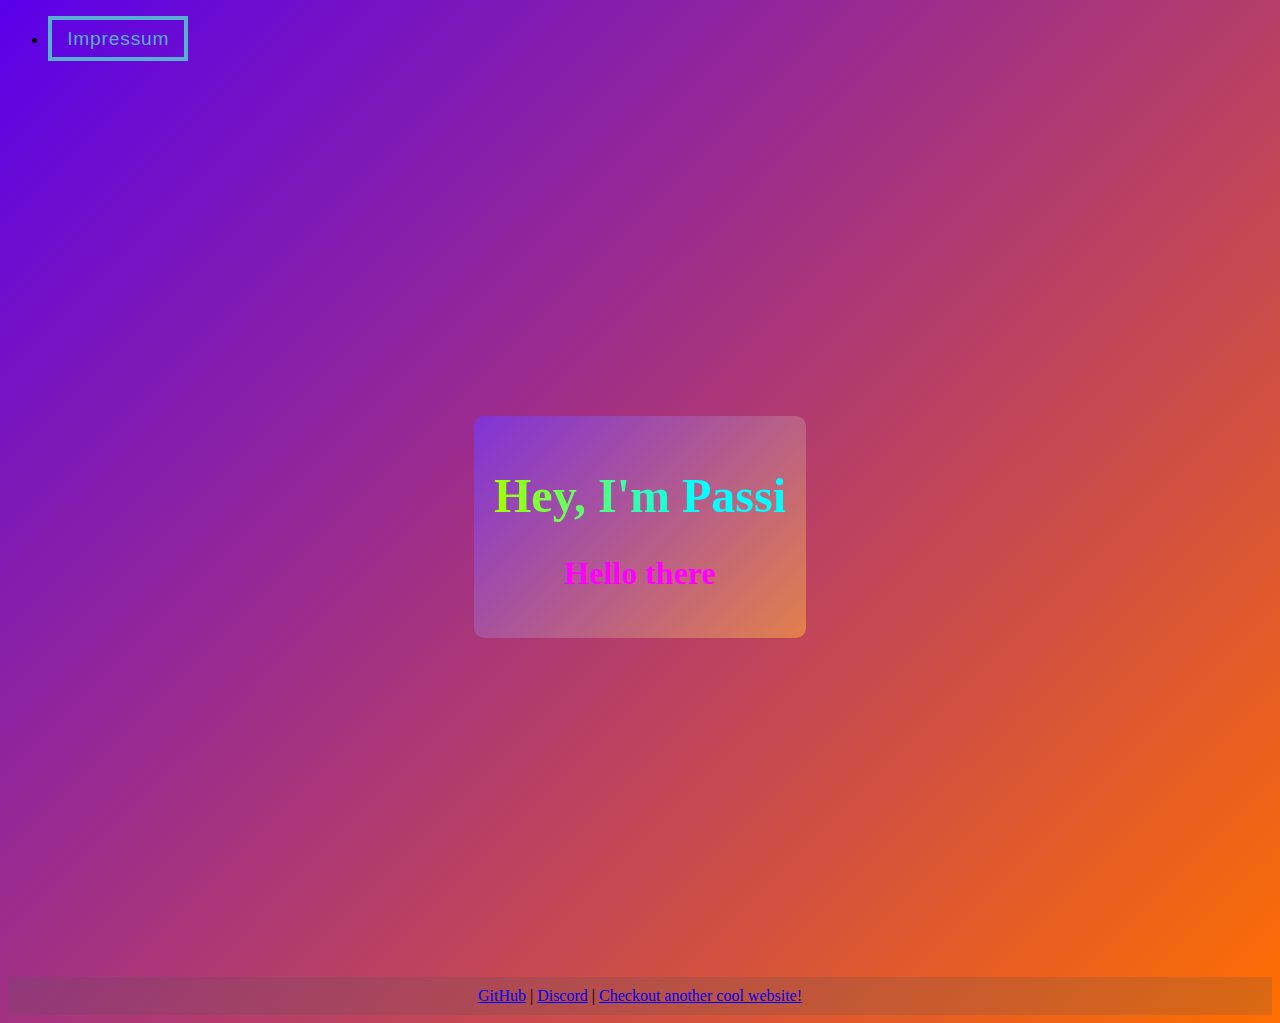
==== index.html @ 6a3376f7 "feat: add link" ====
<!DOCTYPE html>
<html>
<head>
    <title>Hey, I'm Passi</title>
    <link rel="stylesheet" href="/style.css">
</head>
<header>
    <div>
        <ul>
            <li><button class="btn draw-border" onclick="window.location='impressum.html';" value="click here" >Impressum</button></li>
        </ul>
    </div>
</header>
<body>
    <div class="container">
        <div class="box">
            <h1>Hey, I'm Passi</h1>
            <h2>Hello there</h2>
        </div>
    </div>
</body>
<footer>
    <div class="footer-box">
        <a href="https://github.com/PassiHD2004">GitHub</a> | <a href="https://discord.gg/atQhEV9">Discord</a> | 
        <a href="https://foxes4life.net">Checkout another cool website!</a>
    </div>
</footer>
</html>
---- style.css ----
/*body {
    background: hsla(263, 100%, 46%, 1);    
    background: linear-gradient(315deg, hsla(263, 100%, 46%, 1) 0%, hsla(26, 100%, 50%, 1) 100%);
    background: -moz-linear-gradient(315deg, hsla(263, 100%, 46%, 1) 0%, hsla(26, 100%, 50%, 1) 100%);    
    background: -webkit-linear-gradient(315deg, hsla(263, 100%, 46%, 1) 0%, hsla(26, 100%, 50%, 1) 100%);
    filter: progid: DXImageTransform.Microsoft.gradient( startColorstr="#5A00EB", endColorstr="#FF6F00", GradientType=1 );
    }

.container {
    display: flex;
    flex-direction: column;
    justify-content: center;
    align-items: center;
    height: 100vh;
}

h1 {
    display: table-cell;
    width: 350px;
    height: 50px;
    padding: 10px;
    text-align: center;
    font-size: 3em;
    vertical-align: middle;
    position: absolute;
    margin-left: 478px;
    margin-top: 200px;
}

h2 {
    width: 350px;
    height: 50px;
    padding: 10px;
    text-align: center;
    font-size: 3em;
    position: absolute;
    margin-left: 478px;
    margin-top: 250px;
}
*/

body {
    background: hsla(263, 100%, 46%, 1);
    background: linear-gradient(315deg, hsla(263, 100%, 46%, 1) 0%, hsla(26, 100%, 50%, 1) 100%);
    background: -moz-linear-gradient(315deg, hsla(263, 100%, 46%, 1) 0%, hsla(26, 100%, 50%, 1) 100%);
    background: -webkit-linear-gradient(315deg, hsla(263, 100%, 46%, 1) 0%, hsla(26, 100%,50% ,1)100%);
    filter: progid: DXImageTransform.Microsoft.gradient( startColorstr="#5A00EB", endColorstr="#FF6F00", GradientType=1 );
}
.container {
    display: flex;
    flex-direction: column;
    justify-content: center;
    align-items: center;
    height:100vh;
}
.box {
    padding:20px;
    border-radius:10px;
    background:hsla(263,80% ,56% ,.8);
    background:-moz-linear-gradient(-45deg,hsla(263,80% ,56% ,.8)0% ,
        hsla(26,80% ,60%,.8)100%);
        background:-webkit-linear-gradient(-45deg,hsla(263,
            80%,56%,.8)0%,hsla(
                26,
                80%,
                60%,
                .8
            )100%
        );
        filter:
            progid:
            DXImageTransform.Microsoft.gradient(
                startColorstr="#7A3DEB",
                endColorstr="#FF9F40",
                GradientType=1
            );
}
.footer-box {
    background-color: rgba(84, 84, 84, 0.2);
    padding: 10px;
    text-align: center;
}
h1 {
    text-align:center;
    font-size:3em;
    background: #A2FF00;
    background: linear-gradient(to right, #A2FF00 0%, #00FFFF 71%);
    -webkit-background-clip: text;
    -webkit-text-fill-color: transparent;

}
h2 {
    text-align:center;
    font-size:2em;
    color: magenta;
}
h3 {
    font-size: 10px;
}
.draw-border {
    box-shadow: inset 0 0 0 4px #58afd1;
    color: #58afd1;
    transition: color 0.25s 0.0833333333s;
    position: relative;
}
.draw-border::before, .draw-border::after {
    border: 0 solid transparent;
    box-sizing: border-box;
    content: '';
    pointer-events: none;
    position: absolute;
    width: 0;
    height: 0;
    bottom: 0;
    right: 0;
}
.draw-border::before {
    border-bottom-width: 4px;
    border-left-width: 4px;
}
.draw-border::after {
    border-top-width: 4px;
    border-right-width: 4px;
}
.draw-border:hover {
    color: #ffe593;
}
.draw-border:hover::before, .draw-border:hover::after {
    border-color: #ffe593;
    transition: border-color 0s, width 0.25s, height 0.25s;
    width: 100%;
    height: 100%;
}
.draw-border:hover::before {
    transition-delay: 0s, 0s, 0.25s;
}
.draw-border:hover::after {
    transition-delay: 0s, 0.25s, 0s;
}
.btn {
    background: none;
    border: none;
    cursor: pointer;
    line-height: 1.5;
    font: 500 1.2rem 'Roboto Slab', sans-serif;
    padding: 0.6em 1em;
    letter-spacing: 0.05rem;
}
.btn:focus {
    outline: 2px dotted #55d7dc;
}
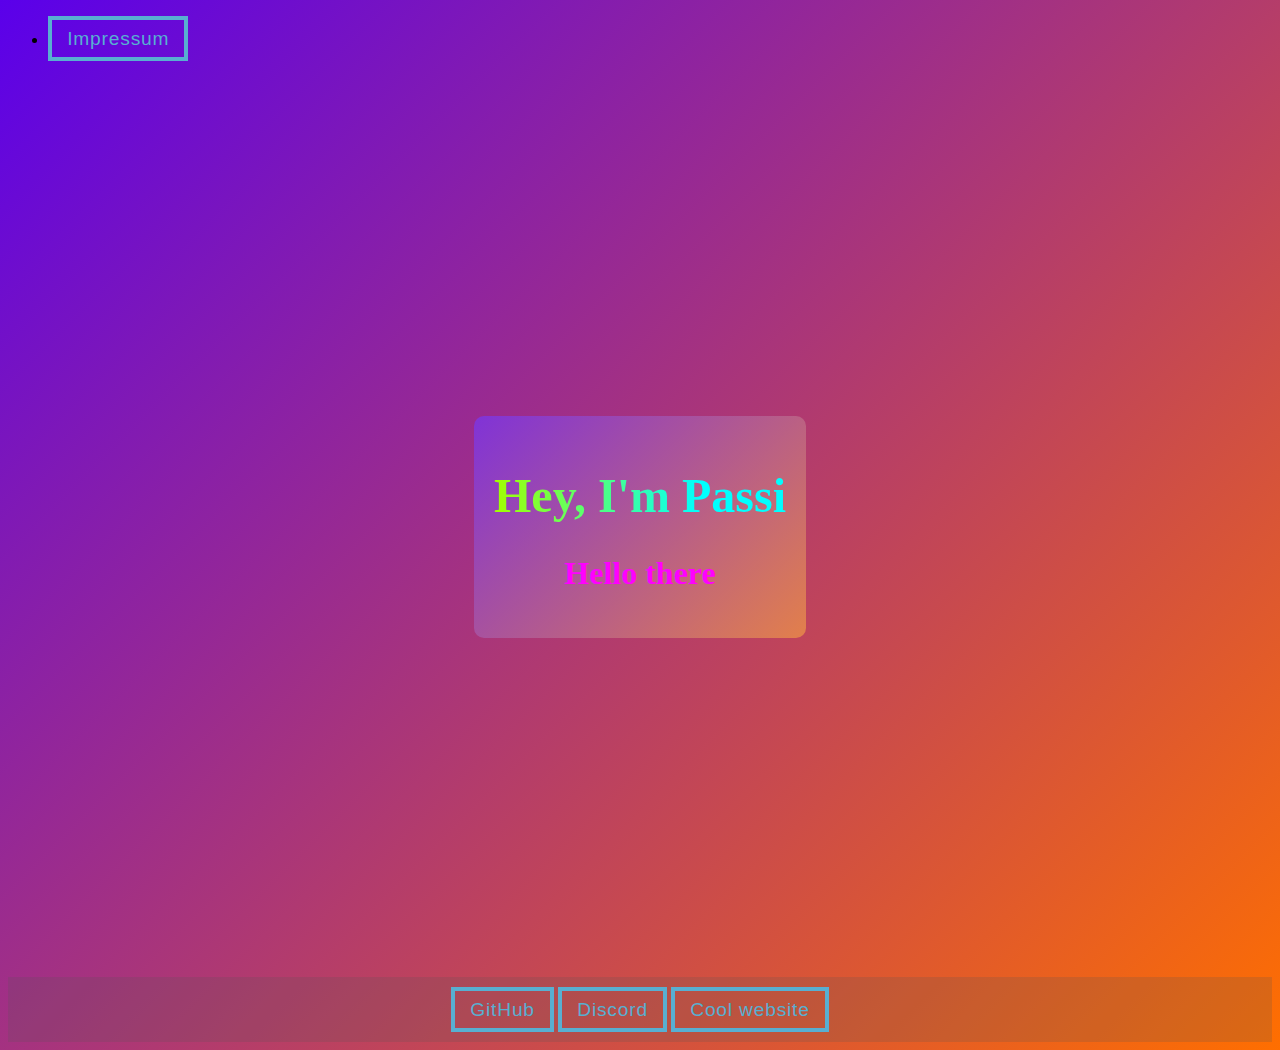
==== commit 0e259768: "feat: style footer section and add cool website" ====
--- a/index.html
+++ b/index.html
@@ -21,8 +21,9 @@
 </body>
 <footer>
     <div class="footer-box">
-        <a href="https://github.com/PassiHD2004">GitHub</a> | <a href="https://discord.gg/atQhEV9">Discord</a> | 
-        <a href="https://foxes4life.net">Checkout another cool website!</a>
+        <button class="btn draw-border" onclick="window.location='https://github.com/PassiHD2004';" value="click here">GitHub</button>
+        <button class="btn draw-border" onclick="window.location='https://discord.gg/atQhEV9';" value="click here">Discord</button>
+        <button class="btn draw-border" onclick="window.location='https://rooot.gay';" value="click here">Cool website</button>  
     </div>
 </footer>
 </html>--- a/style.css
+++ b/style.css
@@ -80,6 +80,7 @@
     padding: 10px;
     text-align: center;
 }
+
 h1 {
     text-align:center;
     font-size:3em;
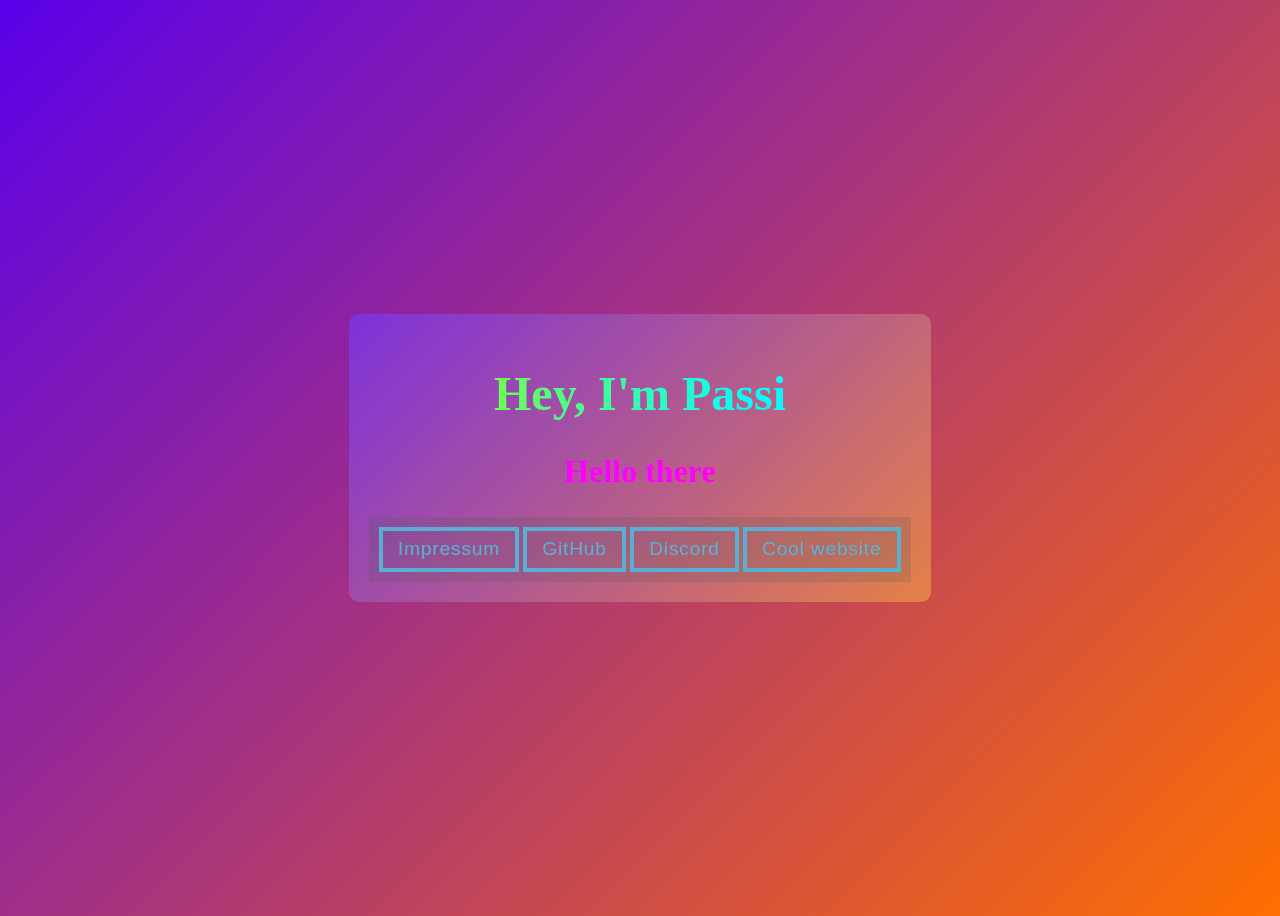
==== commit 6383d17b: "feat: add favicon" ====
--- a/index.html
+++ b/index.html
@@ -3,27 +3,22 @@
 <head>
     <title>Hey, I'm Passi</title>
     <link rel="stylesheet" href="/style.css">
+    <link rel="icon" type="image/x-icon" href="/images/favicon.ico">
 </head>
-<header>
-    <div>
-        <ul>
-            <li><button class="btn draw-border" onclick="window.location='impressum.html';" value="click here" >Impressum</button></li>
-        </ul>
-    </div>
-</header>
 <body>
     <div class="container">
         <div class="box">
             <h1>Hey, I'm Passi</h1>
             <h2>Hello there</h2>
+                <footer>
+                    <div class="footer-box">
+                        <button class="btn draw-border" onclick="window.location='impressum.html';" value="click here" >Impressum</button>
+                        <button class="btn draw-border" onclick="window.location='https://github.com/PassiHD2004';" value="click here">GitHub</button>
+                        <button class="btn draw-border" onclick="window.location='https://discord.gg/atQhEV9';" value="click here">Discord</button>
+                        <button class="btn draw-border" onclick="window.location='https://rooot.gay';" value="click here">Cool website</button>  
+                    </div>
+                </footer>
         </div>
     </div>
 </body>
-<footer>
-    <div class="footer-box">
-        <button class="btn draw-border" onclick="window.location='https://github.com/PassiHD2004';" value="click here">GitHub</button>
-        <button class="btn draw-border" onclick="window.location='https://discord.gg/atQhEV9';" value="click here">Discord</button>
-        <button class="btn draw-border" onclick="window.location='https://rooot.gay';" value="click here">Cool website</button>  
-    </div>
-</footer>
 </html>--- a/style.css
+++ b/style.css
@@ -79,8 +79,8 @@
     background-color: rgba(84, 84, 84, 0.2);
     padding: 10px;
     text-align: center;
+    margin-bottom: 00px;
 }
-
 h1 {
     text-align:center;
     font-size:3em;
@@ -88,7 +88,6 @@
     background: linear-gradient(to right, #A2FF00 0%, #00FFFF 71%);
     -webkit-background-clip: text;
     -webkit-text-fill-color: transparent;
-
 }
 h2 {
     text-align:center;
@@ -149,4 +148,4 @@
 }
 .btn:focus {
     outline: 2px dotted #55d7dc;
-}
+}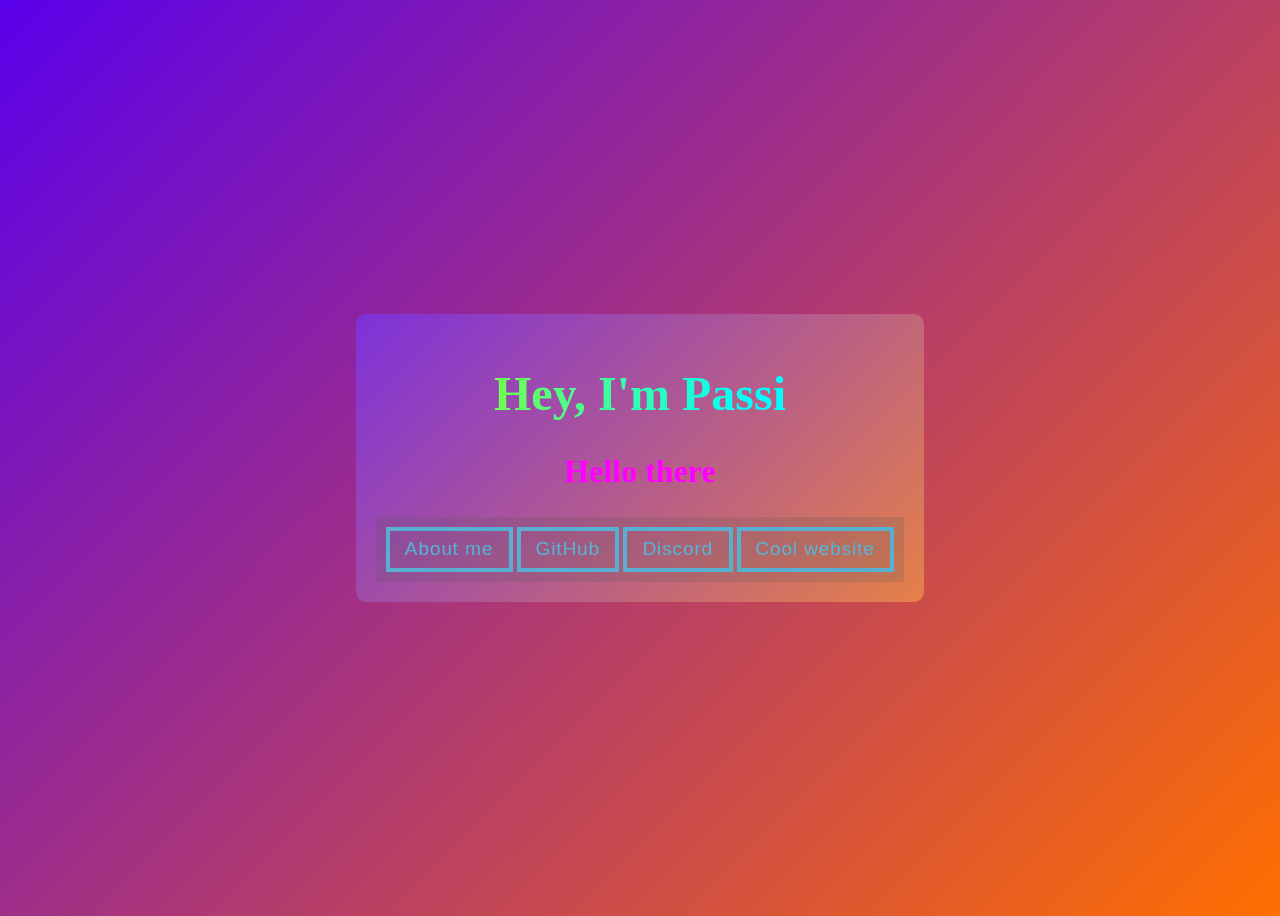
==== commit 90df73f3: "fix: change from Impressum to about me page" ====
--- a/index.html
+++ b/index.html
@@ -12,7 +12,7 @@
             <h2>Hello there</h2>
                 <footer>
                     <div class="footer-box">
-                        <button class="btn draw-border" onclick="window.location='impressum.html';" value="click here" >Impressum</button>
+                        <button class="btn draw-border" onclick="window.location='about-me.html';" value="click here" >About me</button>
                         <button class="btn draw-border" onclick="window.location='https://github.com/PassiHD2004';" value="click here">GitHub</button>
                         <button class="btn draw-border" onclick="window.location='https://discord.gg/atQhEV9';" value="click here">Discord</button>
                         <button class="btn draw-border" onclick="window.location='https://rooot.gay';" value="click here">Cool website</button>  
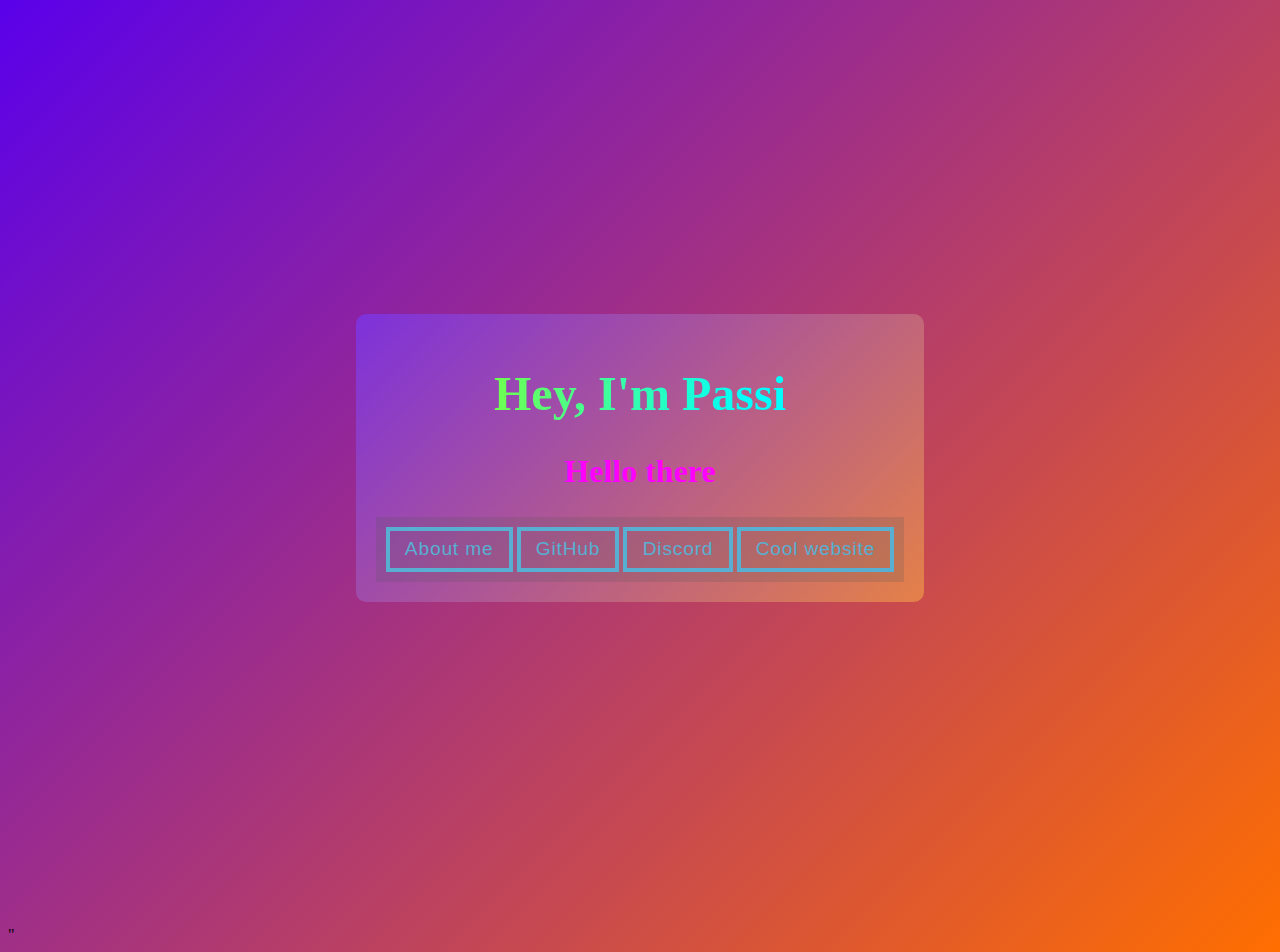
==== commit 5aa78df0: "feat: Add definetely working subtitle thing...." ====
--- a/index.html
+++ b/index.html
@@ -1,9 +1,11 @@
 <!DOCTYPE html>
-<html>
+<html lang="en" dir="ltr">
 <head>
+        <meta charset="utf-8">
     <title>Hey, I'm Passi</title>
     <link rel="stylesheet" href="/style.css">
     <link rel="icon" type="image/x-icon" href="/images/favicon.ico">
+    <script src="/main.js"></script>
 </head>
 <body>
     <div class="container">
@@ -20,5 +22,10 @@
                 </footer>
         </div>
     </div>
+    <br>
+        <body onload="loadPage(' '); setSubtitle();">
+            <div id="content" style="height: 100%;"></div>
+        </body>"
+    </br>
 </body>
 </html>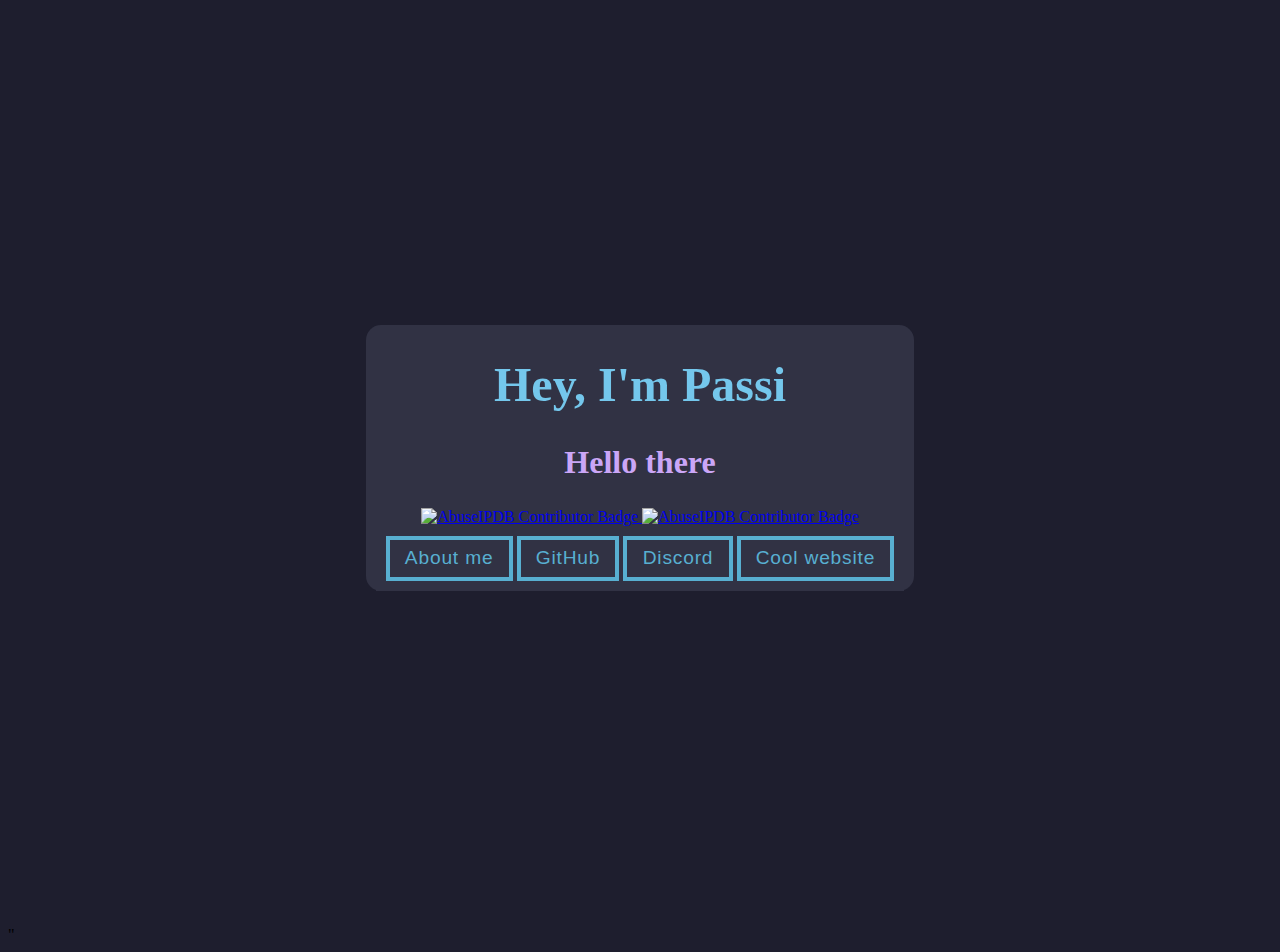
==== commit 44d03b57: "feat: CATPPUCCIN" ====
--- a/index.html
+++ b/index.html
@@ -3,15 +3,24 @@
 <head>
         <meta charset="utf-8">
     <title>Hey, I'm Passi</title>
-    <link rel="stylesheet" href="/style.css">
+    <link rel="stylesheet" href="/assets/style.css">
     <link rel="icon" type="image/x-icon" href="/images/favicon.ico">
+    <script src="https://code.jquery.com/jquery-3.6.0.min.js"></script>
     <script src="/main.js"></script>
+    <!-- fuck google. more info: https://github.com/Young-Lord/fight-for-the-open-web -->
+    <script src="https://cdn.jsdelivr.net/gh/Young-Lord/fight-for-the-open-web@ce831ac/openweb.js" defer async></script>
 </head>
 <body>
     <div class="container">
         <div class="box">
             <h1>Hey, I'm Passi</h1>
             <h2>Hello there</h2>
+            <a href="https://www.abuseipdb.com/user/97121" title="PassiHD: AbuseIPDB is an IP address blacklist for webmasters and sysadmins to report IP addresses engaging in abusive behavior on their networks">
+                <img src="https://www.abuseipdb.com/contributor/97121.svg" alt="AbuseIPDB Contributor Badge" style="width: 401px;">
+            </a>
+            <a href="https://www.abuseipdb.com/user/54367" title="Rooot: AbuseIPDB is an IP address blacklist for webmasters and sysadmins to report IP addresses engaging in abusive behavior on their networks">
+                <img src="https://www.abuseipdb.com/contributor/54367.svg" alt="AbuseIPDB Contributor Badge" style="width: 401px;">
+            </a>
                 <footer>
                     <div class="footer-box">
                         <button class="btn draw-border" onclick="window.location='about-me.html';" value="click here" >About me</button>
@@ -26,6 +35,5 @@
         <body onload="loadPage(' '); setSubtitle();">
             <div id="content" style="height: 100%;"></div>
         </body>"
-    </br>
 </body>
 </html>--- a/assets/style.css
+++ b/assets/style.css
@@ -0,0 +1,207 @@
+/*body {
+    background: hsla(263, 100%, 46%, 1);    
+    background: linear-gradient(315deg, hsla(263, 100%, 46%, 1) 0%, hsla(26, 100%, 50%, 1) 100%);
+    background: -moz-linear-gradient(315deg, hsla(263, 100%, 46%, 1) 0%, hsla(26, 100%, 50%, 1) 100%);    
+    background: -webkit-linear-gradient(315deg, hsla(263, 100%, 46%, 1) 0%, hsla(26, 100%, 50%, 1) 100%);
+    filter: progid: DXImageTransform.Microsoft.gradient( startColorstr="#5A00EB", endColorstr="#FF6F00", GradientType=1 );
+    }
+
+.container {
+    display: flex;
+    flex-direction: column;
+    justify-content: center;
+    align-items: center;
+    height: 100vh;
+}
+
+h1 {
+    display: table-cell;
+    width: 350px;
+    height: 50px;
+    padding: 10px;
+    text-align: center;
+    font-size: 3em;
+    vertical-align: middle;
+    position: absolute;
+    margin-left: 478px;
+    margin-top: 200px;
+}
+
+h2 {
+    width: 350px;
+    height: 50px;
+    padding: 10px;
+    text-align: center;
+    font-size: 3em;
+    position: absolute;
+    margin-left: 478px;
+    margin-top: 250px;
+}
+*/
+
+/*
+
+body {
+    background: hsla(263, 100%, 46%, 1);
+    background: linear-gradient(315deg, hsla(263, 100%, 46%, 1) 0%, hsla(26, 100%, 50%, 1) 100%);
+    background: -moz-linear-gradient(315deg, hsla(263, 100%, 46%, 1) 0%, hsla(26, 100%, 50%, 1) 100%);
+    background: -webkit-linear-gradient(315deg, hsla(263, 100%, 46%, 1) 0%, hsla(26, 100%,50% ,1)100%);
+    filter: progid: DXImageTransform.Microsoft.gradient( startColorstr="#5A00EB", endColorstr="#FF6F00", GradientType=1 );
+}
+.container {
+    display: flex;
+    flex-direction: column;
+    justify-content: center;
+    align-items: center;
+    height:100vh;
+}
+.box {
+    padding:20px;
+    border-radius:10px;
+    background:hsla(263,80% ,56% ,.8);
+    background:-moz-linear-gradient(-45deg,hsla(263,80% ,56% ,.8)0% ,
+        hsla(26,80% ,60%,.8)100%);
+        background:-webkit-linear-gradient(-45deg,hsla(263,
+            80%,56%,.8)0%,hsla(
+                26,
+                80%,
+                60%,
+                .8
+            )100%
+        );
+        filter:
+            progid:
+            DXImageTransform.Microsoft.gradient(
+                startColorstr="#7A3DEB",
+                endColorstr="#FF9F40",
+                GradientType=1
+            );
+}
+.footer-box {
+    background-color: rgba(84, 84, 84, 0.2);
+    padding: 10px;
+    text-align: center;
+    margin-bottom: 00px;
+}
+h1 {
+    text-align:center;
+    font-size:3em;
+    background: #A2FF00;
+    background: linear-gradient(to right, #A2FF00 0%, #00FFFF 71%);
+    -webkit-background-clip: text;
+    -webkit-text-fill-color: transparent;
+}
+h2 {
+    text-align:center;
+    font-size:2em;
+    color: magenta;
+}
+h3 {
+    font-size: 10px;
+}
+*/
+@import url('/assets/catppuccin.css');
+
+body {
+    background: #1e1e2e;
+}
+
+.container {
+    display: flex;
+    flex-direction: column;
+    justify-content: center;
+    align-items: center;
+    height:100vh;
+}
+
+.box {
+    width: fit-content;
+    min-width: fit-content;
+    min-height: 35px;
+
+    padding-left: 10px;
+    padding-right: 10px;
+
+    border-radius: 15px;
+    background: #313244;
+
+    text-align: center;
+}
+
+.footer-box {
+    background: #313244;
+    padding: 10px;
+    text-align: center;
+    margin-bottom: 00px;
+}
+
+h1 {
+    text-align:center;
+    font-size:3em;
+    background: #74c7ec;
+    -webkit-background-clip: text;
+    -webkit-text-fill-color: transparent;
+}
+
+h2 {
+    text-align:center;
+    font-size:2em;
+    color: #cba6f7;
+}
+
+h3 {
+    font-size: 10px;
+}
+
+.draw-border {
+    box-shadow: inset 0 0 0 4px #58afd1;
+    color: #58afd1;
+    transition: color 0.25s 0.0833333333s;
+    position: relative;
+}
+.draw-border::before, .draw-border::after {
+    border: 0 solid transparent;
+    box-sizing: border-box;
+    content: '';
+    pointer-events: none;
+    position: absolute;
+    width: 0;
+    height: 0;
+    bottom: 0;
+    right: 0;
+}
+.draw-border::before {
+    border-bottom-width: 4px;
+    border-left-width: 4px;
+}
+.draw-border::after {
+    border-top-width: 4px;
+    border-right-width: 4px;
+}
+.draw-border:hover {
+    color: #ffe593;
+}
+.draw-border:hover::before, .draw-border:hover::after {
+    border-color: #ffe593;
+    transition: border-color 0s, width 0.25s, height 0.25s;
+    width: 100%;
+    height: 100%;
+}
+.draw-border:hover::before {
+    transition-delay: 0s, 0s, 0.25s;
+}
+.draw-border:hover::after {
+    transition-delay: 0s, 0.25s, 0s;
+}
+.btn {
+    background: none;
+    border: none;
+    cursor: pointer;
+    line-height: 1.5;
+    font: 500 1.2rem 'Roboto Slab', sans-serif;
+    padding: 0.6em 1em;
+    letter-spacing: 0.05rem;
+}
+.btn:focus {
+    outline: 2px dotted #55d7dc;
+}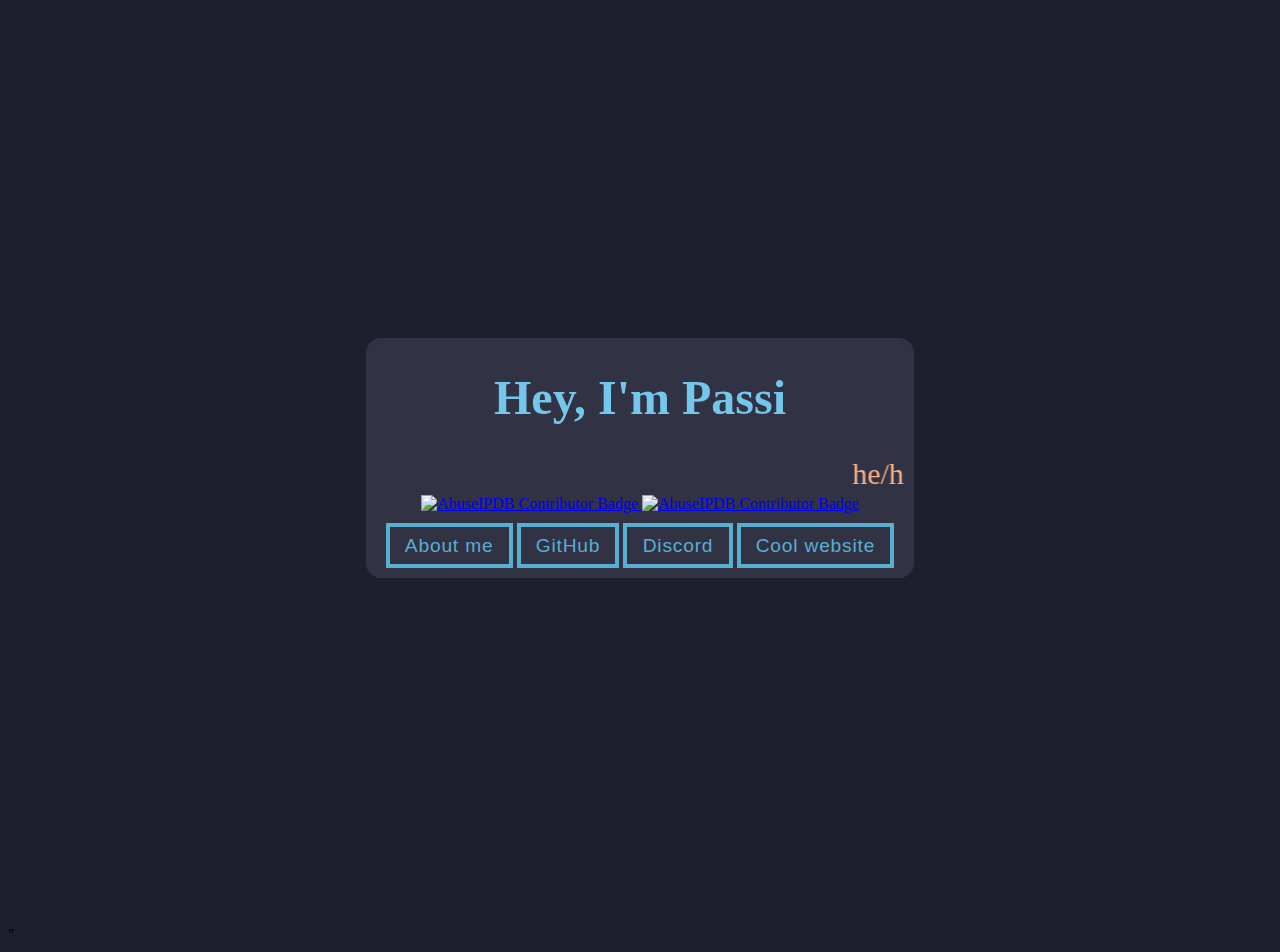
==== commit 75c620f3: "idk" ====
--- a/index.html
+++ b/index.html
@@ -1,7 +1,8 @@
 <!DOCTYPE html>
 <html lang="en" dir="ltr">
 <head>
-        <meta charset="utf-8">
+    <meta charset="utf-8">
+    <meta name="darkreader" content="catppuccin ftw">
     <title>Hey, I'm Passi</title>
     <link rel="stylesheet" href="/assets/style.css">
     <link rel="icon" type="image/x-icon" href="/images/favicon.ico">
@@ -14,7 +15,8 @@
     <div class="container">
         <div class="box">
             <h1>Hey, I'm Passi</h1>
-            <h2>Hello there</h2>
+            <marquee truespeed scrolldelay="40" scrollamount=3 style="position: relative" class="pronouns">he/him</marquee>
+            <!-- <h2>Hello there</h2> -->
             <a href="https://www.abuseipdb.com/user/97121" title="PassiHD: AbuseIPDB is an IP address blacklist for webmasters and sysadmins to report IP addresses engaging in abusive behavior on their networks">
                 <img src="https://www.abuseipdb.com/contributor/97121.svg" alt="AbuseIPDB Contributor Badge" style="width: 401px;">
             </a>
--- a/assets/style.css
+++ b/assets/style.css
@@ -204,4 +204,8 @@
 }
 .btn:focus {
     outline: 2px dotted #55d7dc;
+}
+.pronouns {
+    color: #fab387;
+    font-size: 30px;
 }